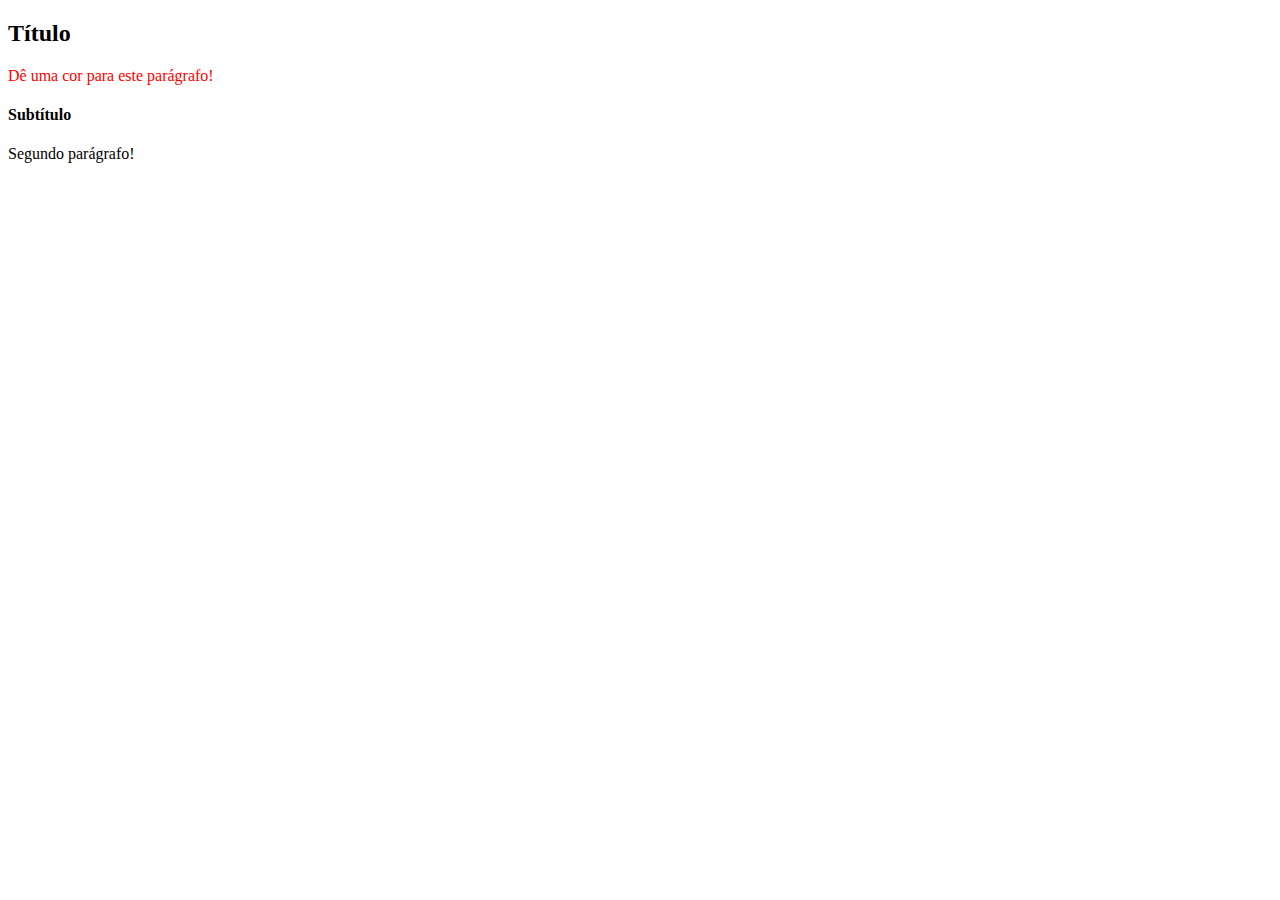
==== bloco_5/dia_1/DOM.html @ 4db77feb "Add .js and .html" ====
<!DOCTYPE html>
<html>
  <body>
    <h2 id="page-title">Título</h2>
    <p id="paragraph">Dê uma cor para este parágrafo!</p>
    <h4 id="subtitle">Subtítulo</h4>
    <p id="second-paragraph">Segundo parágrafo!</p>

    <script>
      var paragraph = document.getElementById("paragraph");
      paragraph.style.color = "red";
    </script>
    <script src="script.js"></script>
  </body>
</html>
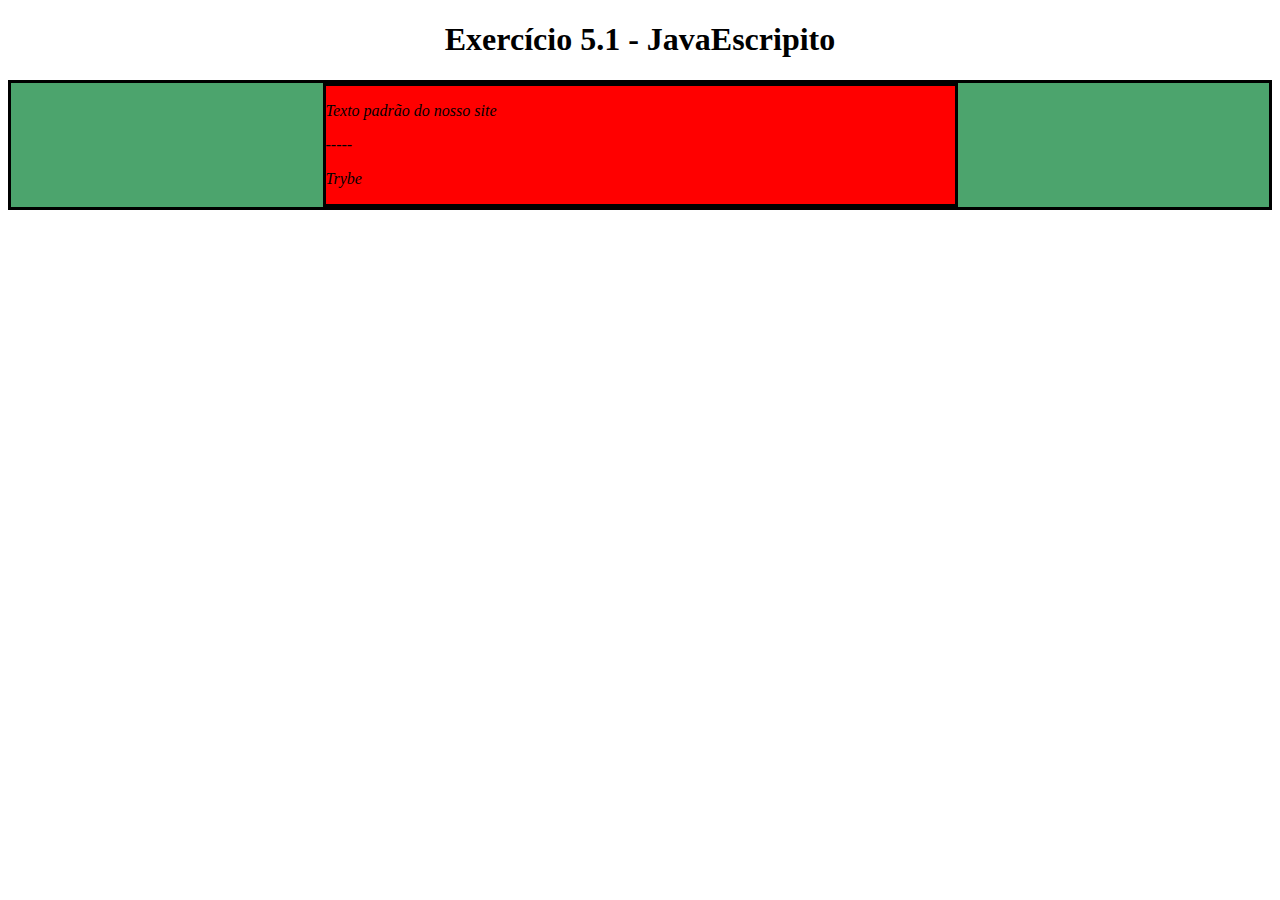
==== commit ceb6dc82: "Exercise 1 to 3" ====
--- a/bloco_5/dia_1/DOM.html
+++ b/bloco_5/dia_1/DOM.html
@@ -1,15 +1,42 @@
 <!DOCTYPE html>
 <html>
+  <head>
+    <meta charset="UTF-8" />
+    <meta name="viewport" content="width=device-width" />
+    <title>Exercício 5.1</title>
+    <style>
+      div {
+        border-color: black;
+        border-style: solid;
+      }
+      .title {
+        text-align: center;
+      }
+
+      .main-content {
+        background-color: yellow;
+      }
+
+      .main-content .center-content {
+        background-color: red;
+        width: 50%;
+        margin: 0 auto;
+      }
+
+      .main-content .center-content p {
+        font-style: italic;
+      }
+    </style>
+  </head>
   <body>
-    <h2 id="page-title">Título</h2>
-    <p id="paragraph">Dê uma cor para este parágrafo!</p>
-    <h4 id="subtitle">Subtítulo</h4>
-    <p id="second-paragraph">Segundo parágrafo!</p>
-
-    <script>
-      var paragraph = document.getElementById("paragraph");
-      paragraph.style.color = "red";
-    </script>
+    <h1 class="title">Exercício 5.1 - JavaEscripito </h1>
+    <div class="main-content">
+      <div class="center-content">
+        <p>Texto padrão do nosso site</p>
+        <p>-----</p>
+        <p>Trybe</p>
+      </div>
+    </div>
     <script src="script.js"></script>
   </body>
-</html>
+</html>